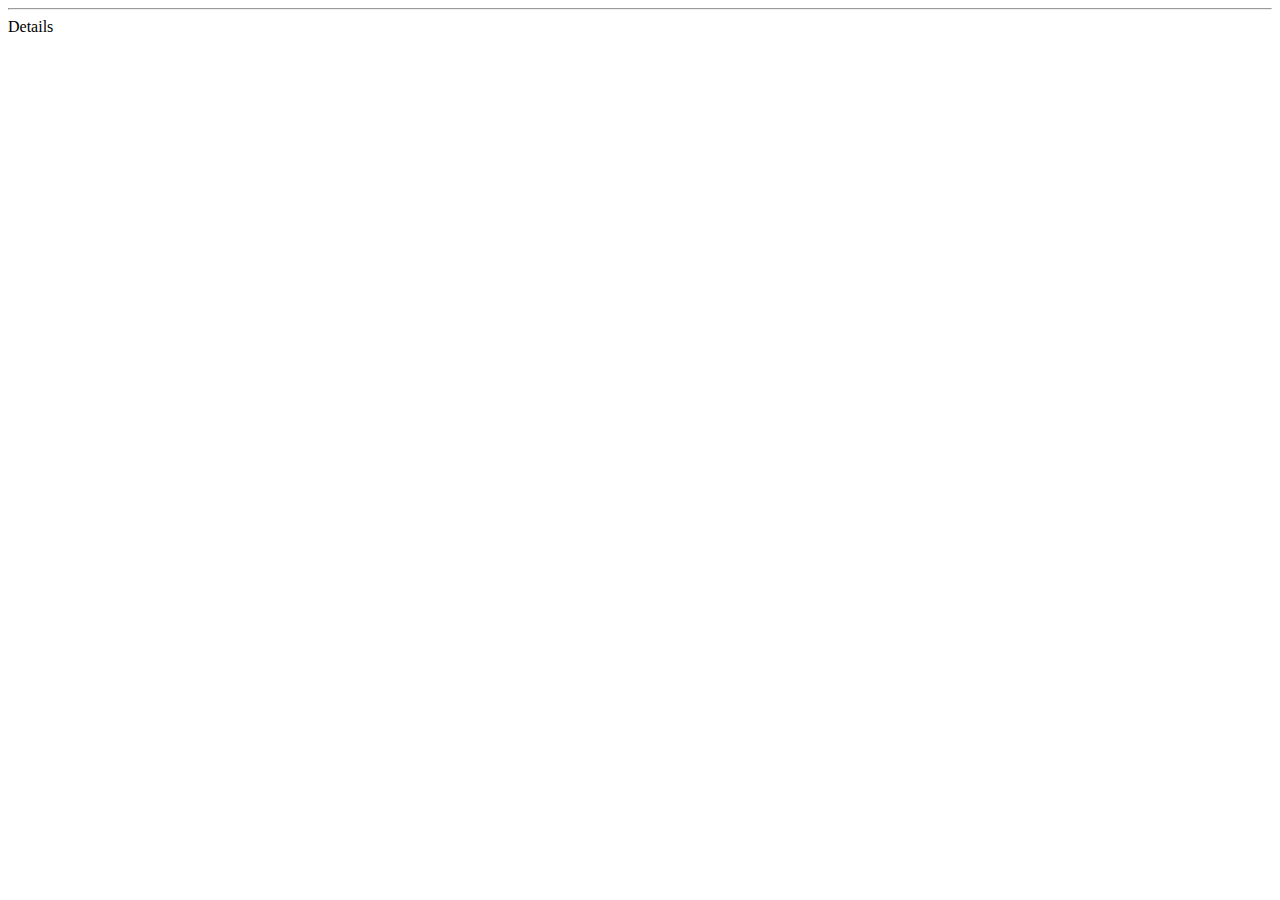
==== src/main/resources/templates/about.html @ 4eac7a9a "docker file is added" ====
<!DOCTYPE html>
<html lang="eng" xmlns="http://www.thymeleaf.org">
	<head>
			<link rel="stylesheet"   href="/css/index.css">
		<link href="https://cdn.jsdelivr.net/npm/bootstrap@5.3.2/dist/css/bootstrap.min.css" rel="stylesheet" integrity="sha384-T3c6CoIi6uLrA9TneNEoa7RxnatzjcDSCmG1MXxSR1GAsXEV/Dwwykc2MPK8M2HN" crossorigin="anonymous">
		 <script src="https://code.jquery.com/jquery-3.3.1.slim.min.js"></script>
    <script src="https://cdnjs.cloudflare.com/ajax/libs/popper.js/1.14.7/umd/popper.min.js"></script>
    <script src="https://stackpath.bootstrapcdn.com/bootstrap/4.3.1/js/bootstrap.min.js"></script>
		<title>
			List of all Employees
		</title>
	</head>
	<body>
		<div class="container p-2" >
			<div th:replace="fragments/comman :: navbar"></div>
			<hr>
			<div class="row pt-4 px-2" style="min-height: 800px;">
			<div th:replace="fragments/comman :: left-sidebar" >
				
			</div>
				<div class="col-9">
					Details
				</div>
			<div th:replace="fragments/comman :: footer">
				
			</div>
			</div>
			
		</div>	
		
	</body>
</html>
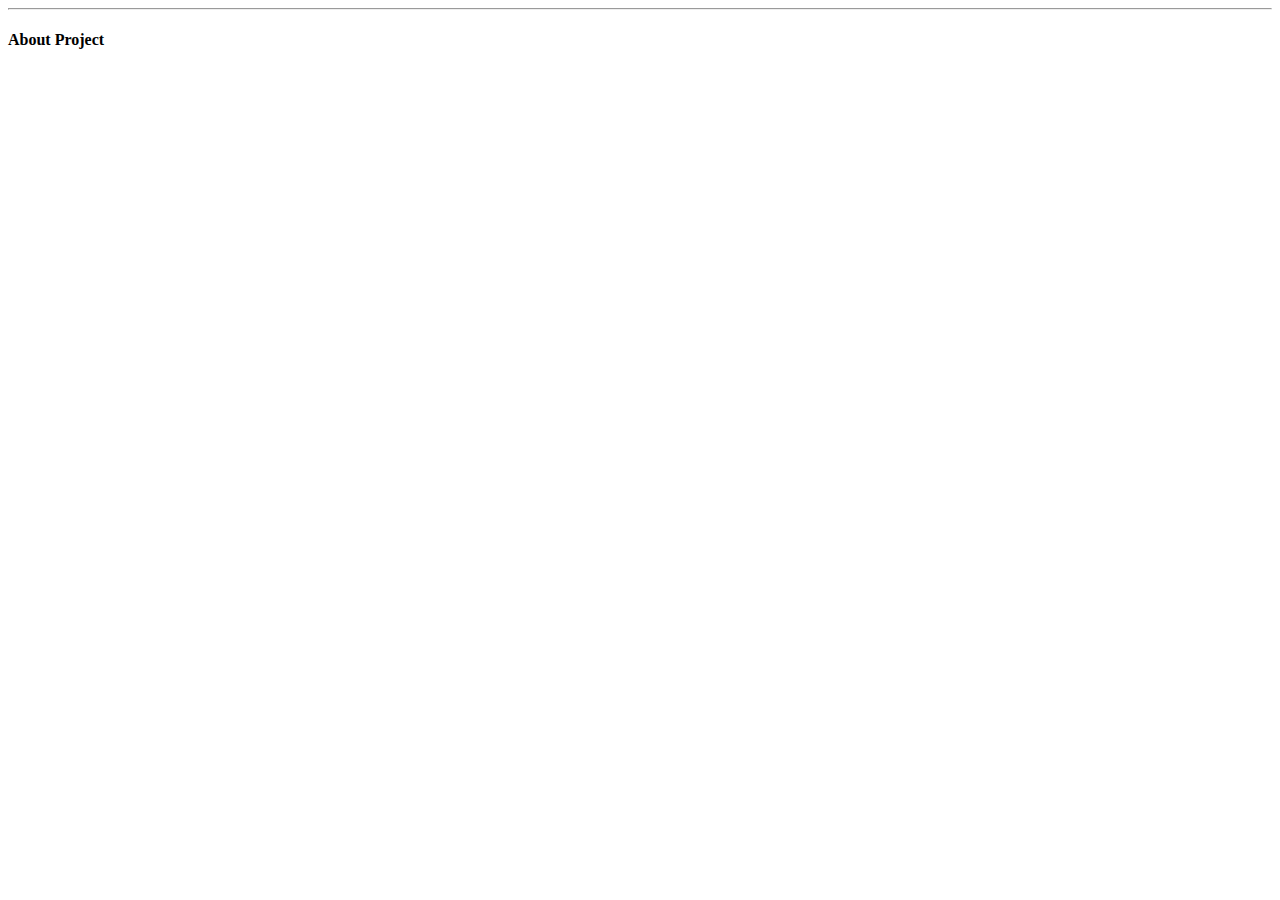
==== commit 3aff68a6: "at-call-commit" ====
--- a/src/main/resources/templates/about.html
+++ b/src/main/resources/templates/about.html
@@ -7,21 +7,21 @@
     <script src="https://cdnjs.cloudflare.com/ajax/libs/popper.js/1.14.7/umd/popper.min.js"></script>
     <script src="https://stackpath.bootstrapcdn.com/bootstrap/4.3.1/js/bootstrap.min.js"></script>
 		<title>
-			List of all Employees
+			About Project
 		</title>
 	</head>
 	<body>
 		<div class="container p-2" >
-			<div th:replace="fragments/comman :: navbar"></div>
+			<div th:replace="~{fragments/comman :: navbar}"></div>
 			<hr>
 			<div class="row pt-4 px-2" style="min-height: 800px;">
-			<div th:replace="fragments/comman :: left-sidebar" >
+			<div th:replace="~{fragments/comman :: left-sidebar}" >
 				
 			</div>
 				<div class="col-9">
-					Details
+					<h4>About Project</h4> 
 				</div>
-			<div th:replace="fragments/comman :: footer">
+			<div th:replace="~{fragments/comman :: footer}">
 				
 			</div>
 			</div>
